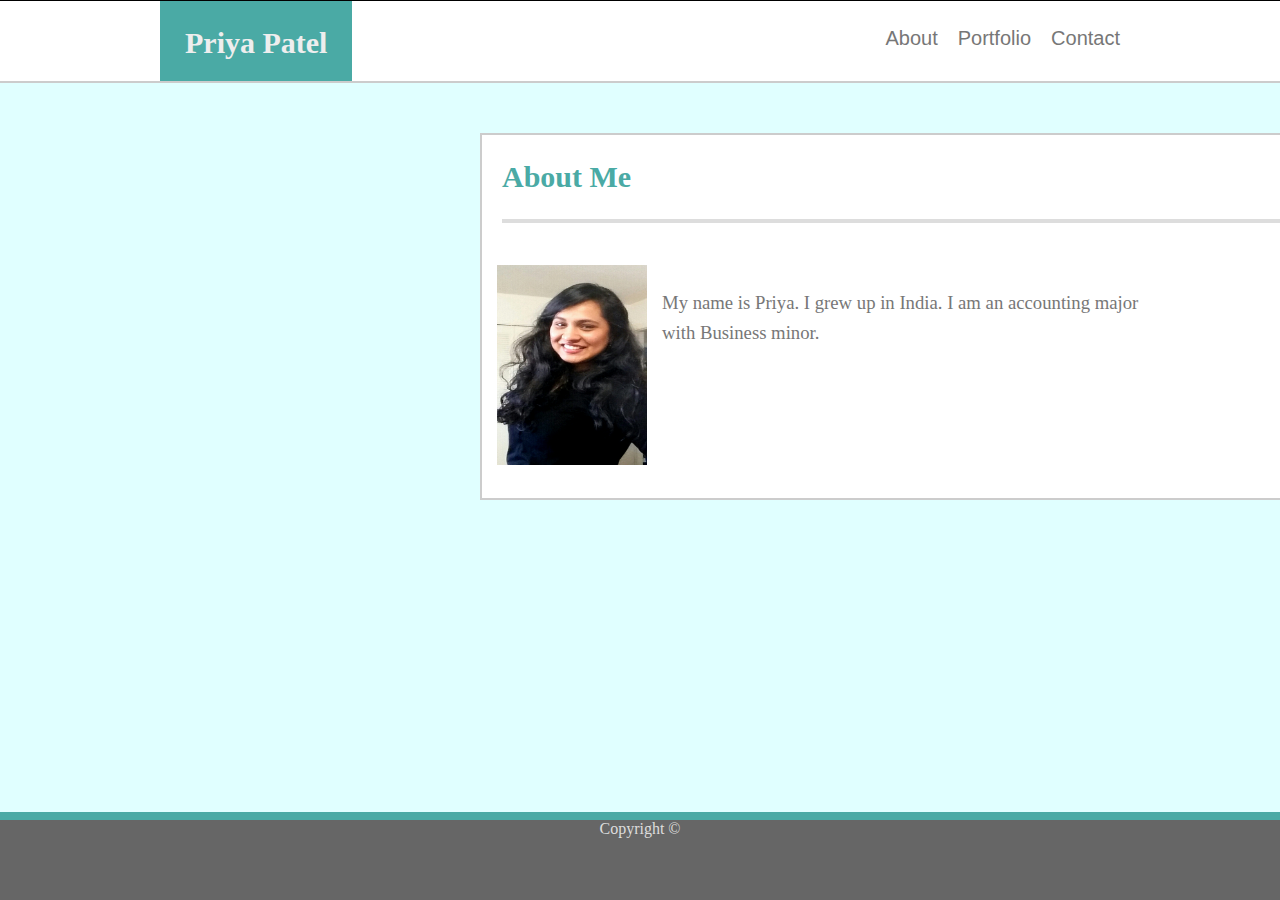
==== index.html @ 691f319c "addd" ====
<!DOCTYPE html>
<html>
    <head>
            <meta charset="UTF-8">
        <title>Basic Portfolio</title>
    
    <link href="assets/style.css" rel="stylesheet" type="text/css">
</head>
    <body>
        
        <div class="header">
                <div class="container"> 
                <div class="logo">
                     <h1>Priya Patel</h1>
        </div>
        <div class="nav">
            <ul>
                <li><a href="#">About </a></li>
                <li><a href="#">Portfolio</a></li>
                <li><a href="#">Contact</a></li>
            </ul>
        </div>
        </div>
        </div>
        <section>
            <div class="box">
        
        
                <h2>
                About Me 
            </h2>
            <hr>
            
            <h3>
                <img src="assets/images/photo.jpg" alt="My Picture">
                <p>

                
                    My name is Priya. I grew up in India. I am an accounting major with Business minor. 
                    </p>
                    <p>
                        
                    </p>
                
            </h3>
           
            </div>
        </section>
        <footer>
             Copyright &#169
        </footer>
         </body>
</html>
---- assets/style.css ----
body {
    width: 100%;
    margin: 0;
    padding: 0;
    text-align: center;
    background-color: lightcyan;
}

.container {
    width: 960px;
    margin:  auto; 
}

.header {
    padding:0px;
    margin:0;
    background-color:#ffffff;
    width: 100%;
    height:80px;
    top:0;
    border-top: 1px solid;
    border-bottom: 2px solid;
    border-bottom-color: #cccccc;
    overflow: hidden;
   

}
.logo {
    display:block;
    float:left;
    padding-top:0px;
    margin-top:0px;
    position:relative;
    bottom:20px;

}
a {
    text-decoration: none;
    color:#777777;
}

li {
    list-style: none;
    font-family: Arial, Helvetica, sans-serif;
    float: left;
    margin-left: 20px;
    padding-top: 10px;
    font-size: 20px;
    display: block;

}
 .nav {
        float: right;

    }
h1 {
    padding:25px;
    font-size: 30px;
    height: 80px;
  font-family: Georgia, 'Times New Roman', Times, serif;
  color: #eee;
  text-align: center;
  background:#4aaaa5;
  /* padding-top: 10px; */
  }
  section{
      display:block;
      float:left;
      
  }
 .box{
     
    width: 960px;
    margin:auto;
     background:#ffffff;
     position:relative;
 padding:0;
margin: 50px 480px 50px 480px;
display:block;
border: 2px solid #cccccc;
text-align: left;


 }
 h2{
     font-family: Georgia, 'Times New Roman', Times, serif;
     color:#4aaaa5;
     font-size: 30px;
     text-align: left;
     padding-left:20px;
     padding-right: 20px;

 }
 hr{
   
    margin-top: 0.5em;
    margin-bottom: 0.5em;
    margin-left: 20px;
    margin-right: 20px;;
    border: solid #dddddd;
    border-width: 2.5px;
    padding-right: 20px;

 }
h3{
    display:inline-block;
    
    
    
    
}  
 img{
     height:200px;
     width: 150px;
     padding:15px;
     float:left;

 }
 p{
     padding: 20px;
     text-align: left;
     color: #777777;
     font-family: Georgia, 'Times New Roman', Times, serif;
     line-height: 30px;
     font-weight: initial;


     }
 
    
footer {
    margin:0;
    background-color:#666666;
    position: fixed;
    width:100%;
    height:80px;
    padding: 0px;
    text-align: center;
    color:#dddddd;
    bottom:0;
    border-top: 8px solid;
    border-top-color:#4aaaa5;
    text-align: center;
    
}
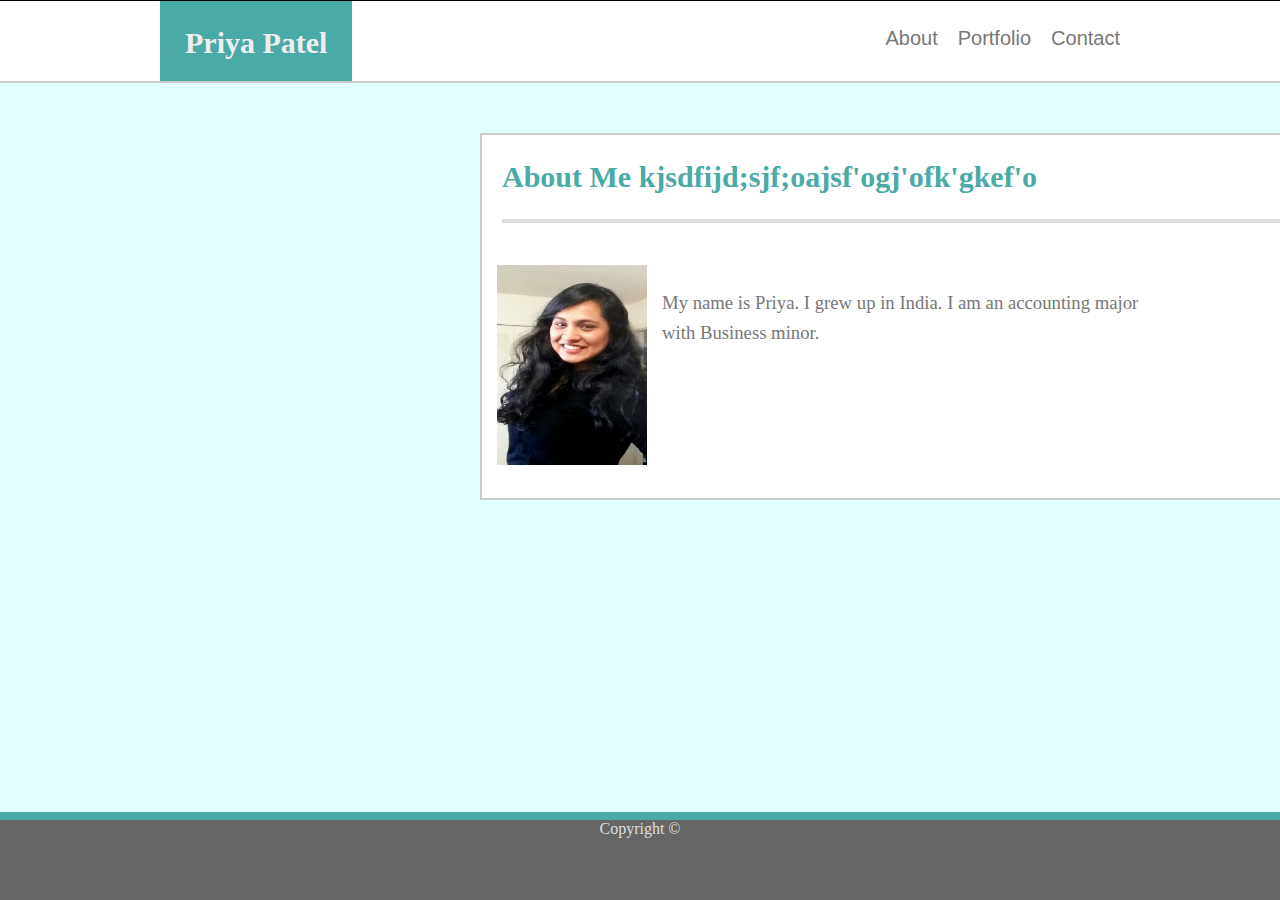
==== commit 2f9256d4: "adddd" ====
--- a/index.html
+++ b/index.html
@@ -27,7 +27,7 @@
         
         
                 <h2>
-                About Me 
+                About Me kjsdfijd;sjf;oajsf'ogj'ofk'gkef'o
             </h2>
             <hr>
             
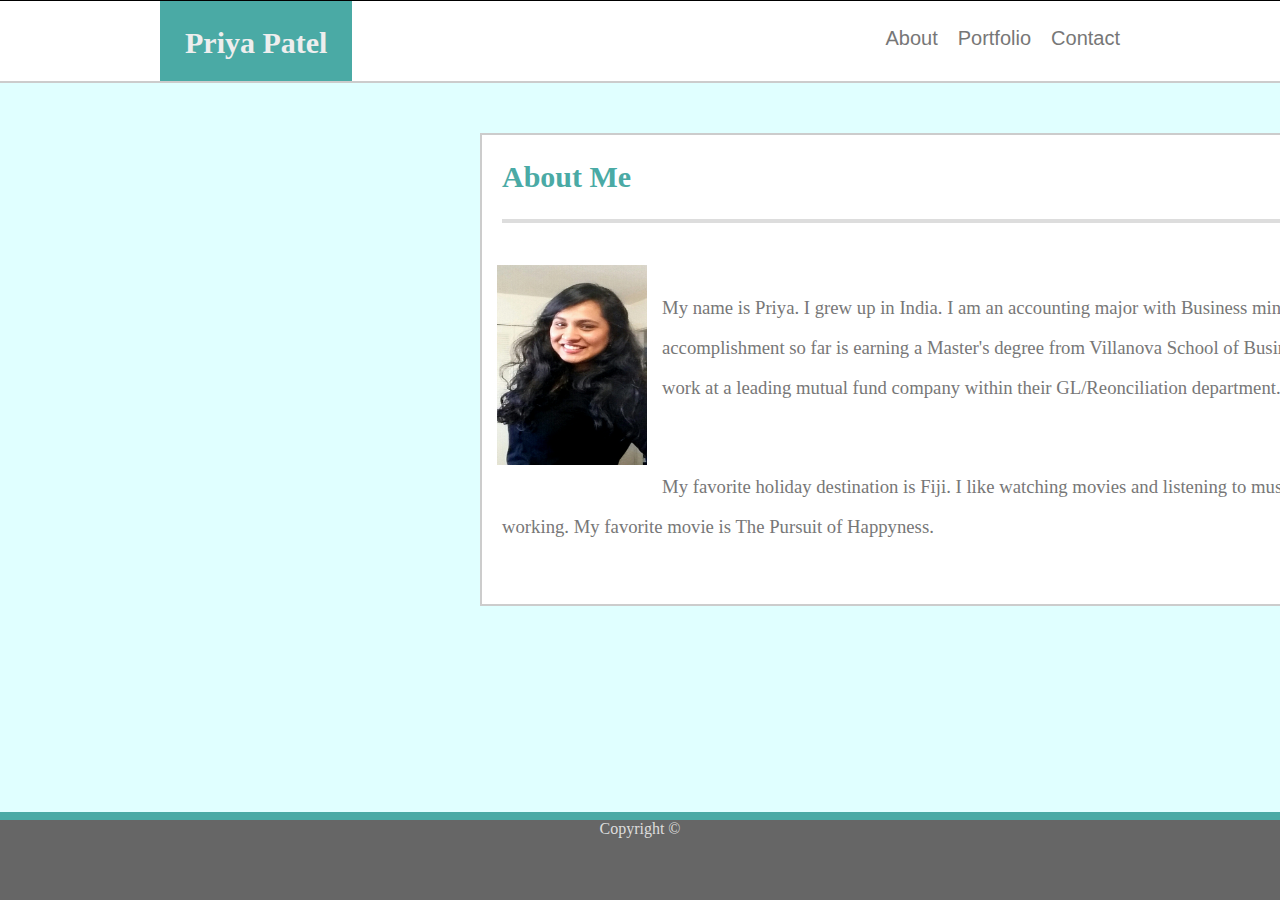
==== commit dc1a6fbe: "ppppp" ====
--- a/index.html
+++ b/index.html
@@ -27,7 +27,7 @@
         
         
                 <h2>
-                About Me kjsdfijd;sjf;oajsf'ogj'ofk'gkef'o
+                About Me
             </h2>
             <hr>
             
@@ -36,11 +36,12 @@
                 <p>
 
                 
-                    My name is Priya. I grew up in India. I am an accounting major with Business minor. 
-                    </p>
-                    <p>
-                        
-                    </p>
+                    My name is Priya. I grew up in India. I am an accounting major with Business minor. My biggest accomplishment so far is earning a Master's degree from Villanova School of Business.I currently work at a leading mutual fund company within their GL/Reonciliation department. 
+                    
+        </p>
+<p>
+        My favorite holiday destination is Fiji. I like watching movies and listening to music when I am not working. My favorite movie is The Pursuit of Happyness.  
+
                 
             </h3>
            
--- a/assets/style.css
+++ b/assets/style.css
@@ -3,12 +3,13 @@
     margin: 0;
     padding: 0;
     text-align: center;
-    background-color: lightcyan;
+    background:lightcyan;
 }
 
 .container {
     width: 960px;
     margin:  auto; 
+    
 }
 
 .header {
@@ -22,8 +23,7 @@
     border-bottom: 2px solid;
     border-bottom-color: #cccccc;
     overflow: hidden;
-   
-
+    position: relative;
 }
 .logo {
     display:block;
@@ -61,11 +61,12 @@
   color: #eee;
   text-align: center;
   background:#4aaaa5;
-  /* padding-top: 10px; */
+ 
   }
   section{
       display:block;
       float:left;
+     
       
   }
  .box{
@@ -73,7 +74,7 @@
     width: 960px;
     margin:auto;
      background:#ffffff;
-     position:relative;
+   position:relative;
  padding:0;
 margin: 50px 480px 50px 480px;
 display:block;
@@ -121,13 +122,38 @@
      text-align: left;
      color: #777777;
      font-family: Georgia, 'Times New Roman', Times, serif;
-     line-height: 30px;
-     font-weight: initial;
+     line-height: 40px;
+    font-weight: initial;
 
 
      }
- 
+     .form{
+         padding-left:20px;
+         color:#777777;
+         font-family:Arial, Helvetica, sans-serif;
+         font-weight: lighter;
+     }
+
+     input[type=text] {
+padding:12px 20px;
+margin:5px 0px;
+width:870px;
+     }
+
     
+   input[type=submit] {
+         background-color:#4aaaa5;
+         color:#ffffff;
+         width:90px;
+         height:40px;
+         font-size:15px;
+         font-family: Arial, Helvetica, sans-serif;
+     }
+     #Message{
+         height: 120px;
+     }
+
+     
 footer {
     margin:0;
     background-color:#666666;
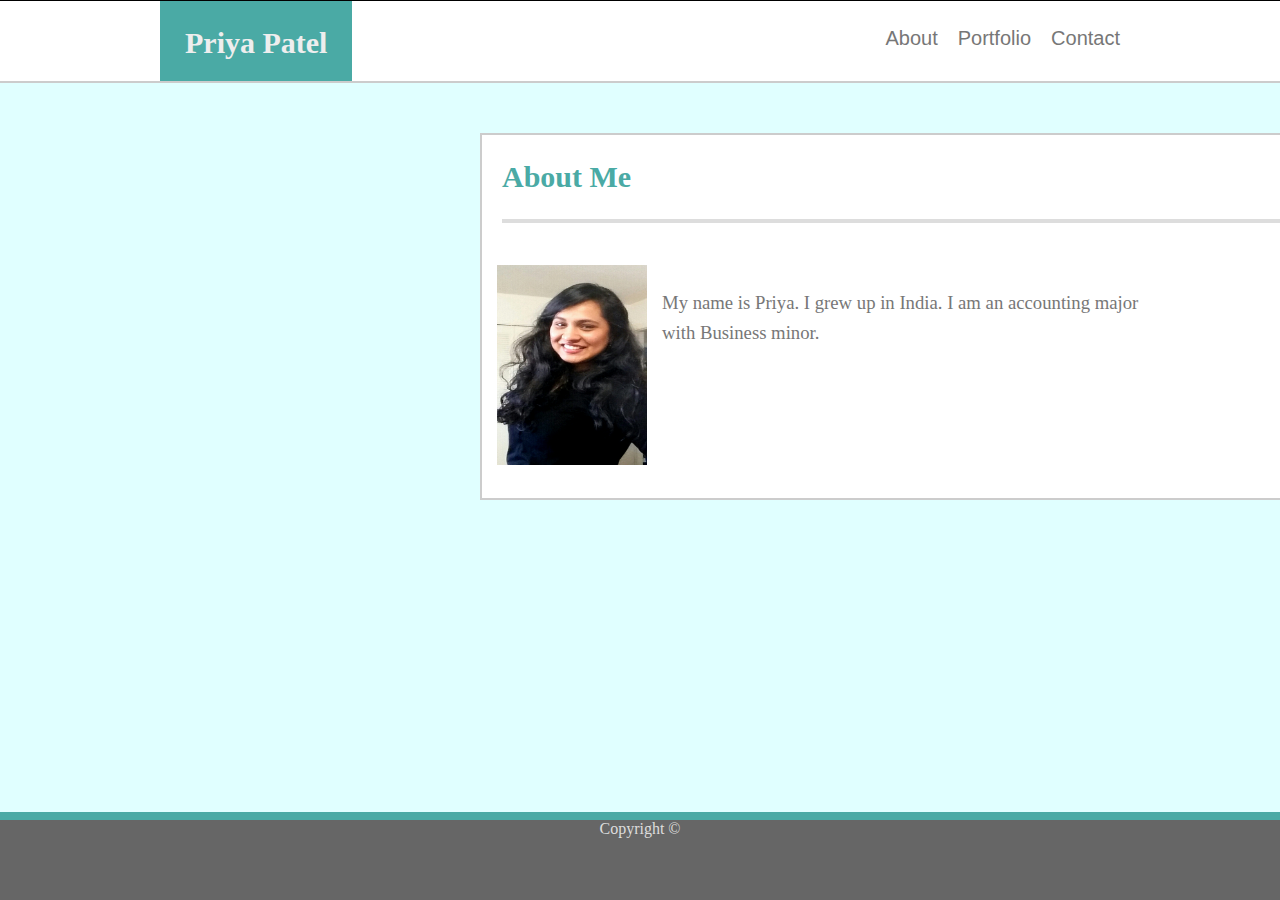
==== commit d8907de3: "priya" ====
--- a/index.html
+++ b/index.html
@@ -27,7 +27,7 @@
         
         
                 <h2>
-                About Me
+                About Me 
             </h2>
             <hr>
             
@@ -36,12 +36,11 @@
                 <p>
 
                 
-                    My name is Priya. I grew up in India. I am an accounting major with Business minor. My biggest accomplishment so far is earning a Master's degree from Villanova School of Business.I currently work at a leading mutual fund company within their GL/Reonciliation department. 
-                    
-        </p>
-<p>
-        My favorite holiday destination is Fiji. I like watching movies and listening to music when I am not working. My favorite movie is The Pursuit of Happyness.  
-
+                    My name is Priya. I grew up in India. I am an accounting major with Business minor. 
+                    </p>
+                    <p>
+                        
+                    </p>
                 
             </h3>
            
--- a/assets/style.css
+++ b/assets/style.css
@@ -3,13 +3,12 @@
     margin: 0;
     padding: 0;
     text-align: center;
-    background:lightcyan;
+    background-color: lightcyan;
 }
 
 .container {
     width: 960px;
     margin:  auto; 
-    
 }
 
 .header {
@@ -23,7 +22,8 @@
     border-bottom: 2px solid;
     border-bottom-color: #cccccc;
     overflow: hidden;
-    position: relative;
+   
+
 }
 .logo {
     display:block;
@@ -61,12 +61,11 @@
   color: #eee;
   text-align: center;
   background:#4aaaa5;
- 
+  /* padding-top: 10px; */
   }
   section{
       display:block;
       float:left;
-     
       
   }
  .box{
@@ -74,7 +73,7 @@
     width: 960px;
     margin:auto;
      background:#ffffff;
-   position:relative;
+     position:relative;
  padding:0;
 margin: 50px 480px 50px 480px;
 display:block;
@@ -122,38 +121,13 @@
      text-align: left;
      color: #777777;
      font-family: Georgia, 'Times New Roman', Times, serif;
-     line-height: 40px;
-    font-weight: initial;
+     line-height: 30px;
+     font-weight: initial;
 
 
      }
-     .form{
-         padding-left:20px;
-         color:#777777;
-         font-family:Arial, Helvetica, sans-serif;
-         font-weight: lighter;
-     }
-
-     input[type=text] {
-padding:12px 20px;
-margin:5px 0px;
-width:870px;
-     }
-
+ 
     
-   input[type=submit] {
-         background-color:#4aaaa5;
-         color:#ffffff;
-         width:90px;
-         height:40px;
-         font-size:15px;
-         font-family: Arial, Helvetica, sans-serif;
-     }
-     #Message{
-         height: 120px;
-     }
-
-     
 footer {
     margin:0;
     background-color:#666666;
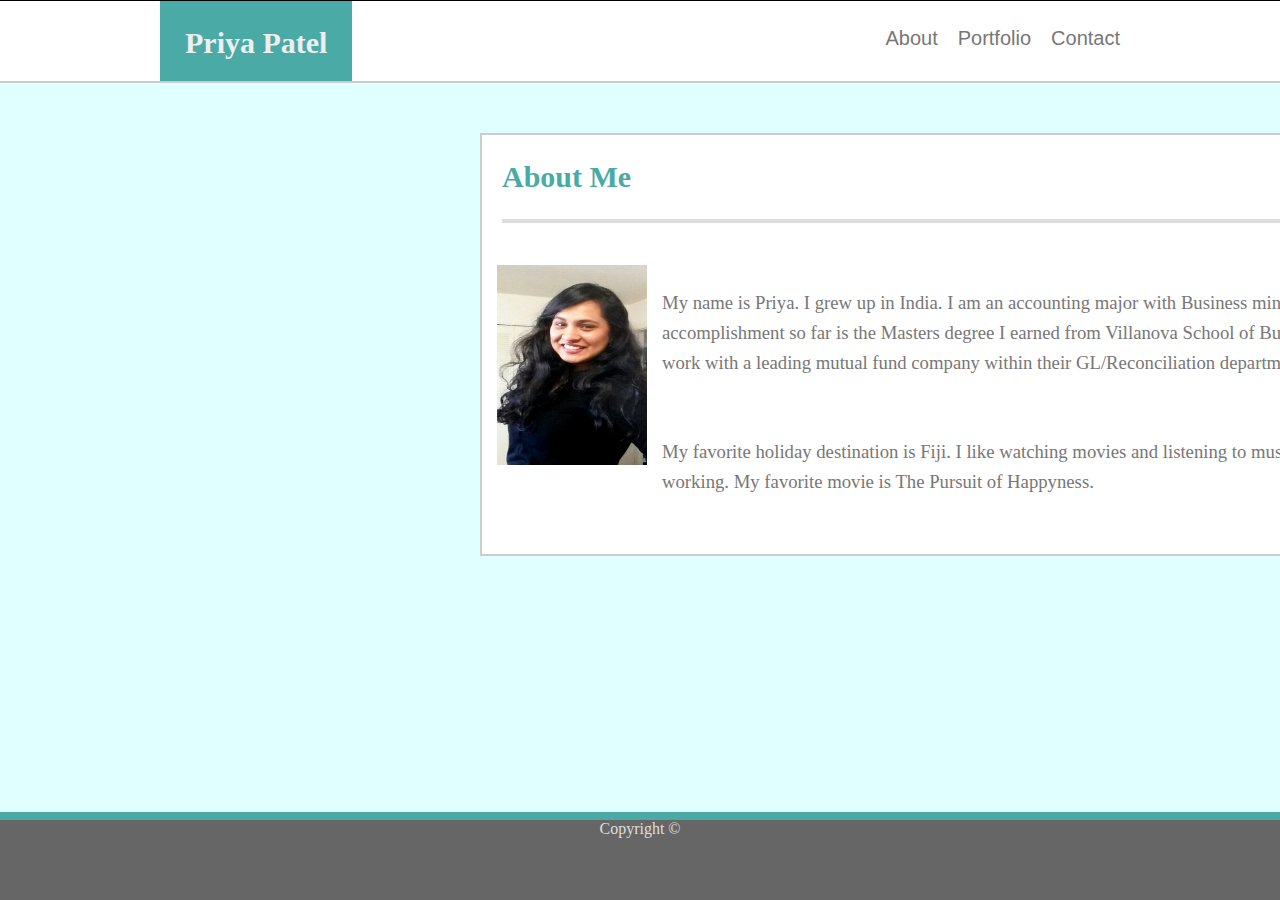
==== commit a56bc861: "ppp" ====
--- a/index.html
+++ b/index.html
@@ -36,11 +36,11 @@
                 <p>
 
                 
-                    My name is Priya. I grew up in India. I am an accounting major with Business minor. 
+                    My name is Priya. I grew up in India. I am an accounting major with Business minor. My biggest accomplishment so far is the Masters degree I earned from Villanova School of Business. I currently work with a leading mutual fund company within their GL/Reconciliation department.
                     </p>
                     <p>
-                        
-                    </p>
+                      My favorite holiday destination is Fiji. I like watching movies and listening to music when I am not working. My favorite movie is The Pursuit of Happyness.  
+                 </p>
                 
             </h3>
            
